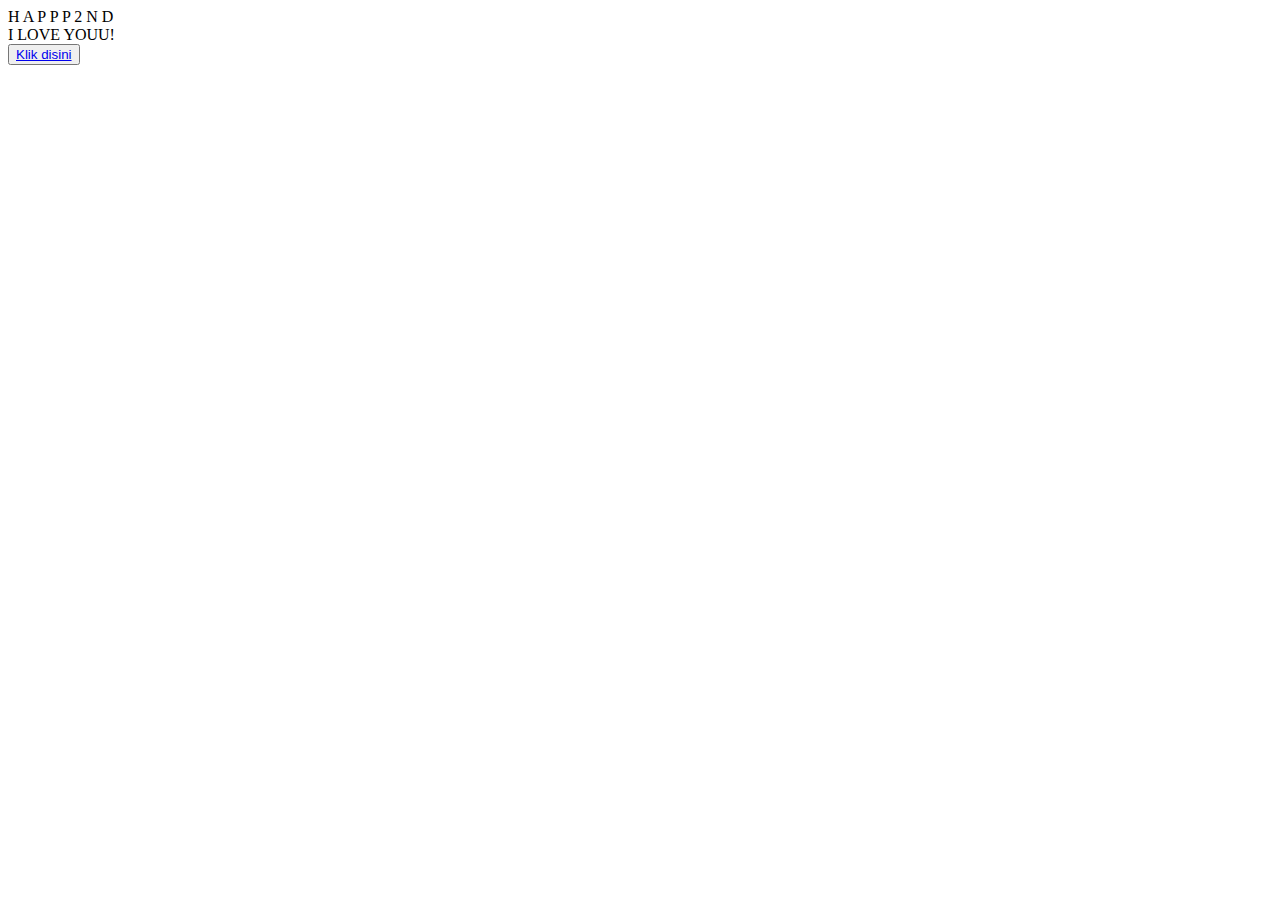
==== index.html @ 64a77f78 "Update index.html" ====
<!DOCTYPE html>
<html lang="en">
<head>
    <meta charset="UTF-8">
    <meta http-equiv="X-UA-Compatible" content="IE=edge">
    <meta name="viewport" content="width=device-width, initial-scale=1.0">
    <link rel="stylesheet" href="css/style.css">
    <link rel="icon" href="img/flowers.png" type="image/x-icon">
    <title>Flowers</title>
</head>
<body>
    <div class="greetings">
    <!-- silahkan menambah kata sesuai keinginan dengan <span>text...</span -->
        <span>H</span>
        <span>A</span>
        <span>P</span>
        <span>P</span>
        <span>P</span>
        <span> </span>
        <span>2</span>
        <span>N</span>
        <span>D</span>
    </div>
    <div class="description">
        <span>I LOVE YOUU!</span>
    </div>
    <div class="button">
        <button>
            <a href="flower.html">Klik disini</a>
        </button>
        
    </div>
</body>
</html>
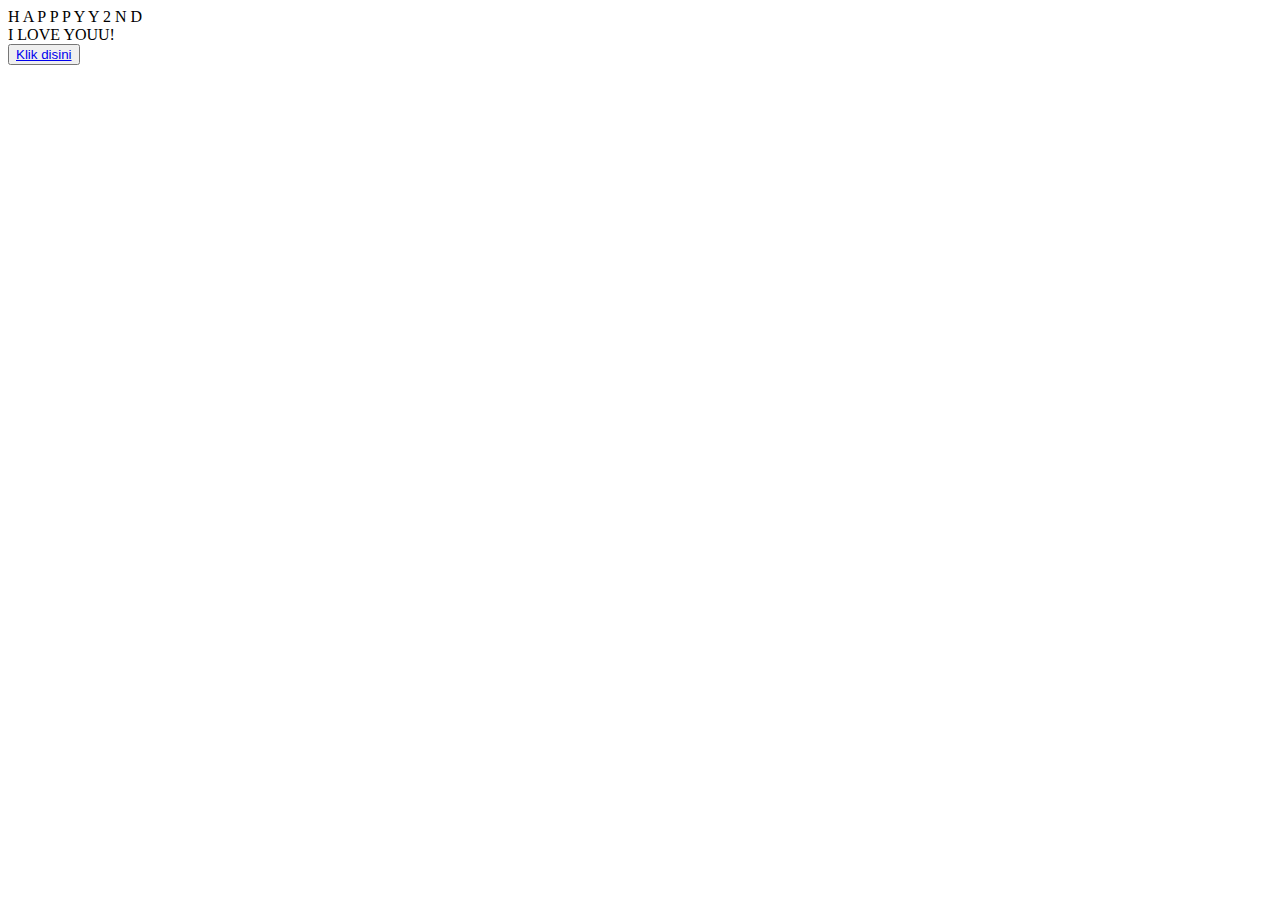
==== commit ff512ecb: "Add files via upload" ====
--- a/index.html
+++ b/index.html
@@ -16,7 +16,8 @@
         <span>P</span>
         <span>P</span>
         <span>P</span>
-        <span> </span>
+        <span>Y</span>
+        <span>Y</span>
         <span>2</span>
         <span>N</span>
         <span>D</span>
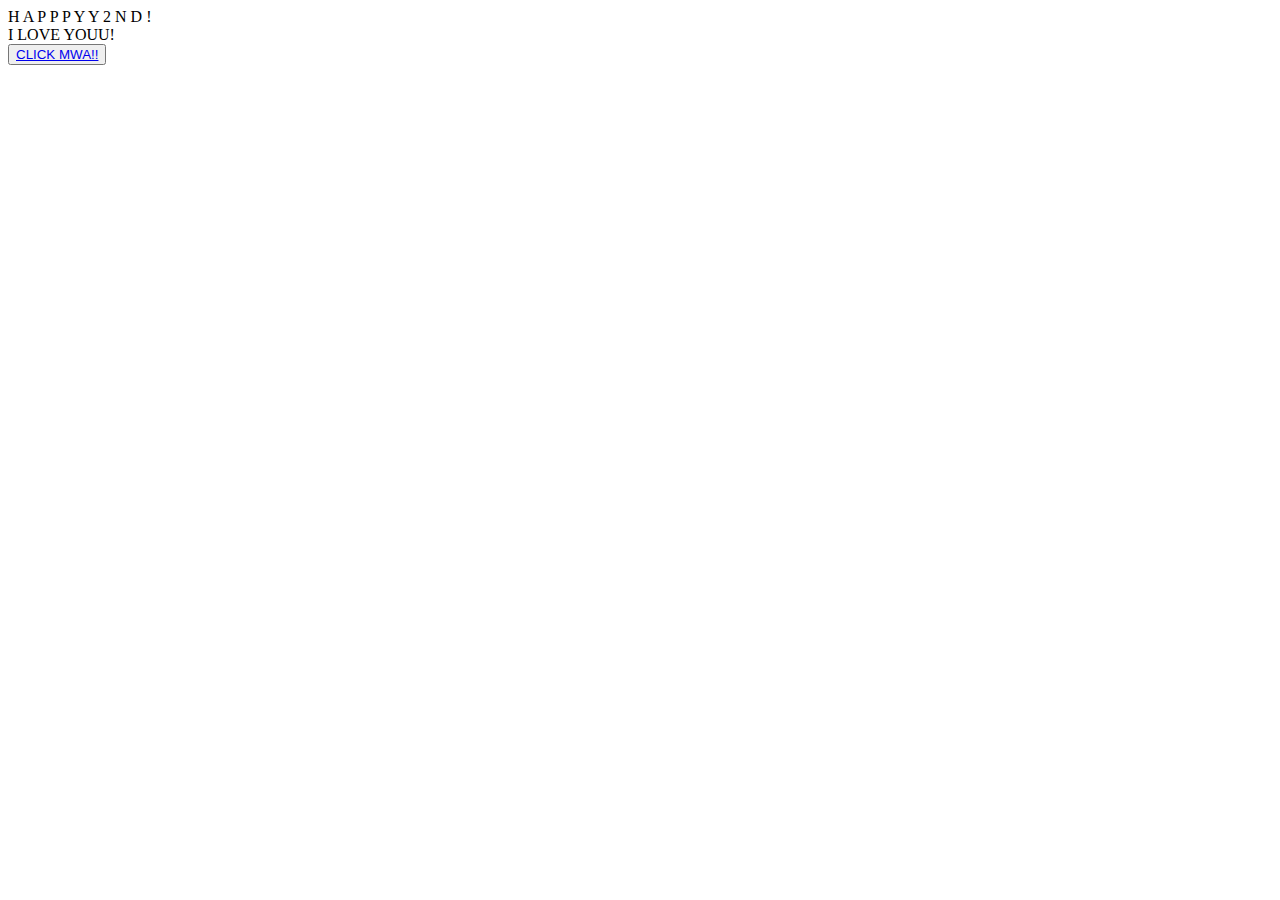
==== commit 92392c48: "Update index.html" ====
--- a/index.html
+++ b/index.html
@@ -18,16 +18,18 @@
         <span>P</span>
         <span>Y</span>
         <span>Y</span>
+        <span> </span>
         <span>2</span>
         <span>N</span>
         <span>D</span>
+        <span>!</span>
     </div>
     <div class="description">
         <span>I LOVE YOUU!</span>
     </div>
     <div class="button">
         <button>
-            <a href="flower.html">Klik disini</a>
+            <a href="flower.html">CLICK MWA!!</a>
         </button>
         
     </div>
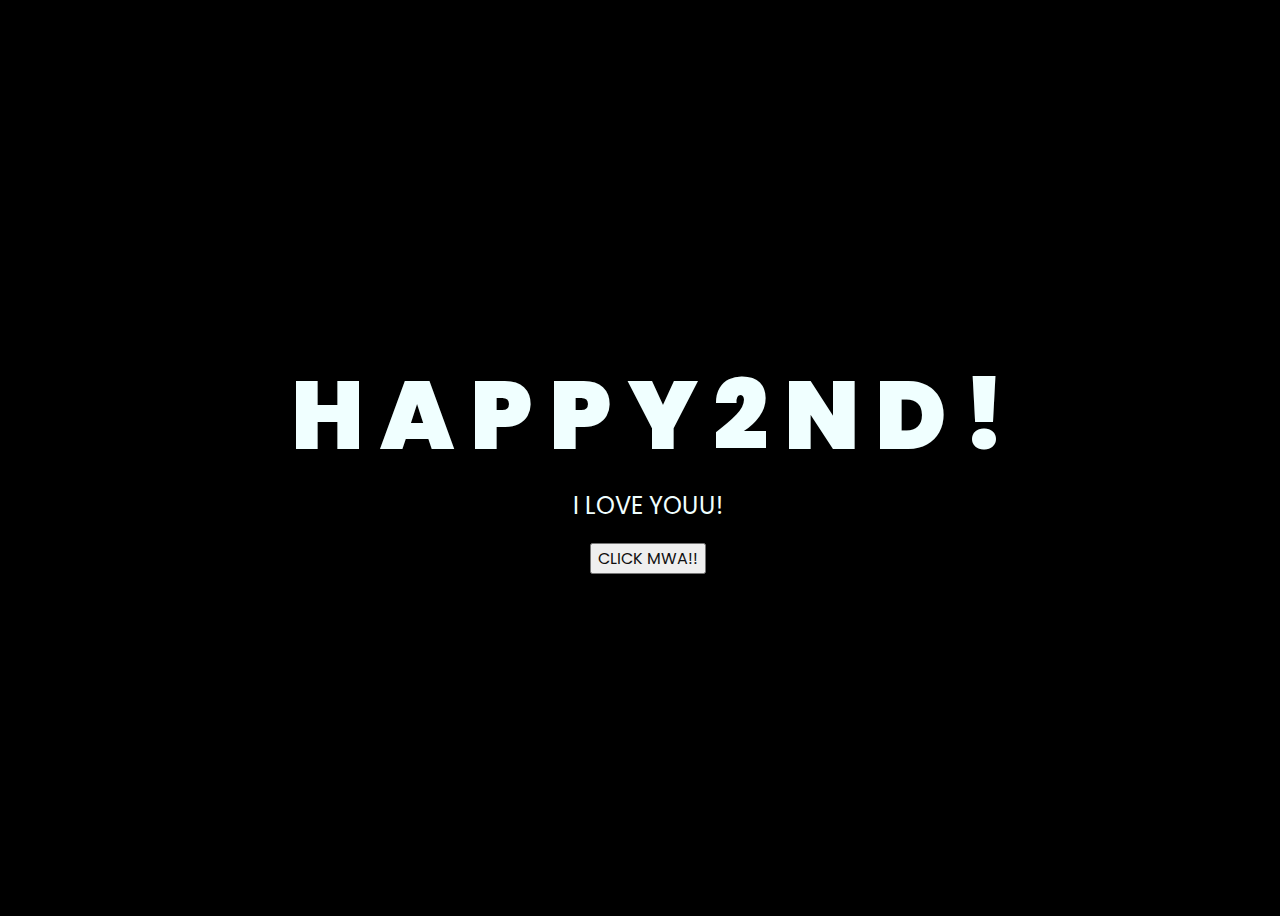
==== commit 247c7da7: "Update index.html" ====
--- a/index.html
+++ b/index.html
@@ -15,10 +15,8 @@
         <span>A</span>
         <span>P</span>
         <span>P</span>
-        <span>P</span>
         <span>Y</span>
-        <span>Y</span>
-        <span> </span>
+
         <span>2</span>
         <span>N</span>
         <span>D</span>
--- a/css/style.css
+++ b/css/style.css
@@ -0,0 +1,90 @@
+@import url('https://fonts.googleapis.com/css2?family=Poppins:ital,wght@0,500;1,900&display=swap');
+*{
+    font-family: 'Poppins',cursive;
+}
+body{
+    color: azure;
+    width: 100%;
+    height: 100vh;
+    display: flex;
+    flex-direction: column;
+    align-items: center;
+    justify-content: center;
+    background-color: black;
+}
+.greetings{
+    font-size: 6rem;
+    font-weight: 900;
+}
+.greetings > span{
+    animation: glow 2.5s ease-in-out infinite;
+}
+@keyframes glow{
+    0%, 100%{
+        color: #fff;
+        text-shadow: 0 0 12px #39c6d6, 0 0 50px #39c6d6, 0 0 100px #39c6d6;
+    }
+    10%, 90%{
+        color: #111;
+        text-shadow: none;
+    }
+}
+.greetings > span:nth-child(2){
+    animation-delay: .2s ;
+}
+.greetings > span:nth-child(3){
+    animation-delay: .4s ;
+}
+.greetings > span:nth-child(4){
+    animation-delay: .6s;
+}
+.greetings > span:nth-child(5){
+    animation-delay: .8s;
+}
+.greetings > span:nth-child(6){
+    animation-delay: 1s ;
+}
+.greetings > span:nth-child(7){
+    animation-delay: 1.2s ;
+}
+.greetings > span:nth-child(8){
+    animation-delay: 1.4s;
+}
+.greetings > span:nth-child(9){
+    animation-delay: 1.6s;
+}
+.greetings > span:nth-child(10){
+    animation-delay: 1.8s ;
+}
+.greetings > span:nth-child(11){
+    animation-delay: 2s ;
+}
+.greetings > span:nth-child(12){
+    animation-delay: 2.2s;
+}
+.description{
+    font-size: 1.5rem;
+    margin-bottom: 20px;
+}
+
+.button a{
+    text-decoration: none;
+    font-size: 1rem;
+    color: #111;
+}
+
+@media screen and (max-width:574px){
+    .greetings{
+        display: block;
+        font-size: 3rem;
+        font-weight: 500;
+        text-align: center;
+    }
+    .description{
+        font-size: 1rem;
+    }
+    
+    .button a{
+        font-size: .5rem;
+    }
+}
